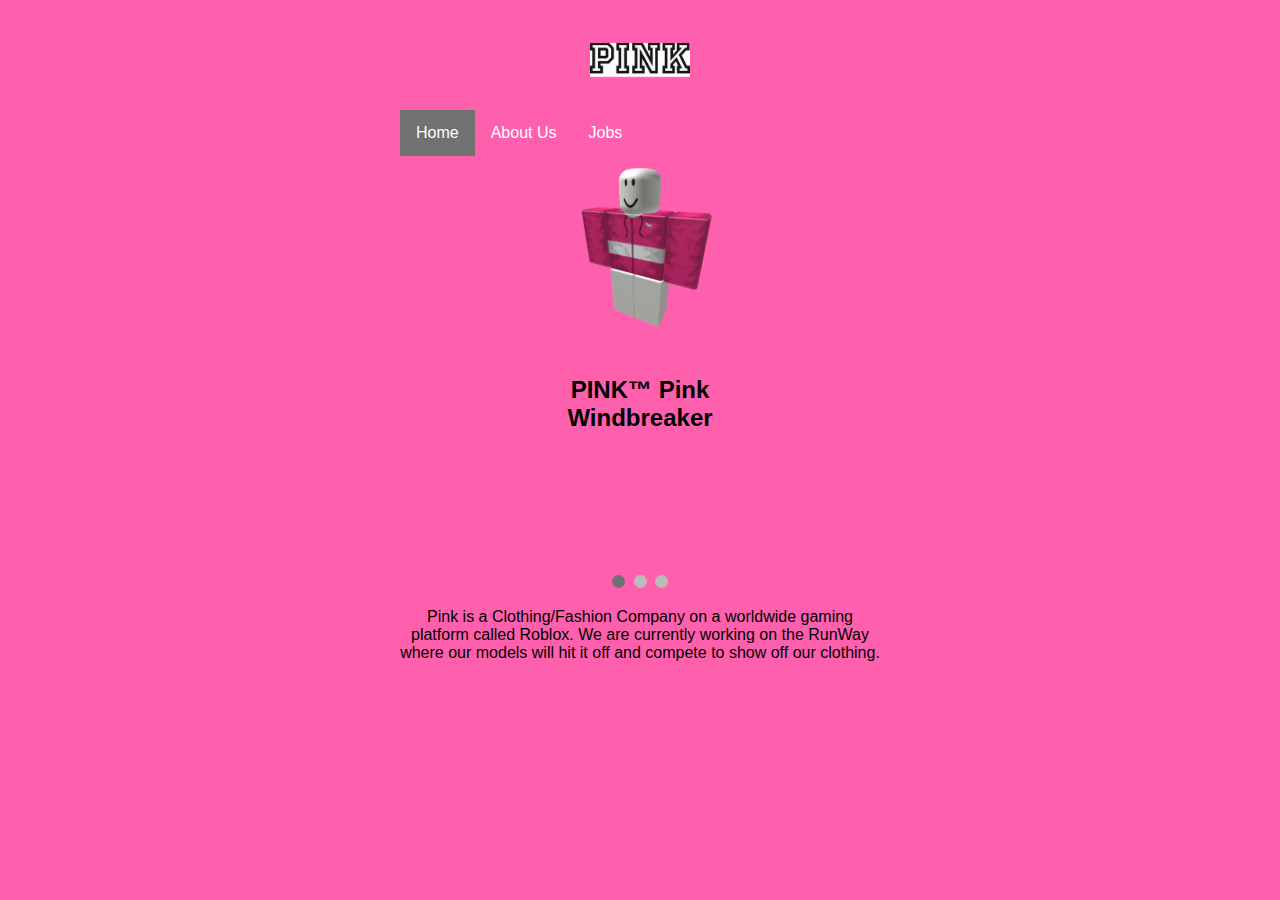
==== index.html @ 8c914c5c "Update index.html" ====
<html>
  <head>
   <link rel="stylesheet" type="text/css" href="main2.css">
    <meta name="viewport" content="width=device-width, initial-scale=1">

  </head>

<body>

<!--<div class="content">-->
<img class="logo" src="https://jdc20181.github.io/PinkFashions/Favicon.ico">
<ul>
 <li> <a Class="active" href="index.html">Home</a></li>
 <li> <a  href="ourstory.html">About Us</a> </li>
 <li> <a  href="jobs.html">Jobs</a></li>
 
</ul>

 
<div class="slideshow-container">

<div class="mySlides fade image">
  <!--<div class="numbertext">1 / 3</div>-->
  <img src="https://jdc20181.github.io/PinkFashions/Pics/Pink_Windbreaker.png" >
  <h2>PINK™ Pink Windbreaker</h2>

</div>

<div class="mySlides fade image">
  <!--<div class="numbertext">2 / 3</div>-->
  <img src="https://jdc20181.github.io/PinkFashions/Pics/Black_Windbreaker.png" >
  <h2>PINK™ Black Windbreaker</h2>

</div>

<div class="mySlides fade image">
 <!-- <div class="numbertext">3 / 3</div>-->
  <img src="https://jdc20181.github.io/PinkFashions/Pics/Yoga_BrandedPants.png" >
  <h2> PINK™ Banded  Yoga Pants </h2>
</div>

</div>
<br>

<div style="text-align:center">
  <span class="dot"></span> 
  <span class="dot"></span> 
  <span class="dot"></span> 
</div>

  
 

    <p>
    Pink is a Clothing/Fashion Company on a worldwide gaming platform called Roblox. We are currently working on the RunWay where our models will hit it off and compete to show off our clothing. 
  <p>
  <br>

<br>
    
<br>
  <br>
  <br>
  
 
 <!-- </div>-->
  
<script>
var slideIndex = 0;
showSlides();

function showSlides() {
    var i;
    var slides = document.getElementsByClassName("mySlides");
    var dots = document.getElementsByClassName("dot");
    for (i = 0; i < slides.length; i++) {
       slides[i].style.display = "none";  
    }
    slideIndex++;
    if (slideIndex> slides.length) {slideIndex = 1}    
    for (i = 0; i < dots.length; i++) {
        dots[i].className = dots[i].className.replace(" active", "");
    }
    slides[slideIndex-1].style.display = "block";  
    dots[slideIndex-1].className += " active";
    setTimeout(showSlides, 2000); // Change image every 2 seconds
}
</script>

</body>
</html>
---- main2.css ----
.logo{
   height:100px;
   width:100px;
       display: block;
    margin: auto;
}
.image { 
   position: relative; 
   /*width: 100%;  for IE 6 */
}

h2 { 
   position: absolute; 
   top: 200px; 
   left: 0; 
   width: 100%; 
}
footer{
    background-color:  #ff60ad;
     position: absolute;
    right: 0;
   bottom: 0;
   left: 0;
   padding: 1rem;
}
body {
    max-width: 500px;
    margin:auto;
    background-color:  #ff60ad; /*#1A5276!important;*/
    padding: 10px;
    Text-align:center;
    
}
ul {
    list-style-type: none;
    margin: 0;
    padding: 0;
    overflow: hidden;
    background-color:  #ff60ad;
}

li {
    float: left;
}

li a {
    display: block;
    color: white;
    text-align: center;
    padding: 14px 16px;
    text-decoration: none;
}

li a:hover:not(.active) {
    background-color: #ff60ad;
}

.active {
    background-color: #717171;
}
@media only screen and (max-device-width : 320px)
   .content {
    max-width: 250px;
    margin: auto;
    background: white;
    padding: 10px;
}
@media screen (max-width: 600px){
    ul.topnav ul.right, 
    ul.topnav li {float: none;}
}
* {box-sizing:border-box}
body {font-family: Verdana,sans-serif;}
.mySlides {display:none}

/* Slideshow container */
.slideshow-container {
  width: 200px;
  
    height:400px;
  /*position: relative;*/
  margin: auto;
}

/* Caption text */
.text {
  color: #f2f2f2;
  font-size: 15px;
  padding: 8px 12px;
  position: absolute;
  bottom: 8px;

  text-align: center;
}

/* Number text (1/3 etc) */
.numbertext {
  color: #f2f2f2;
  font-size: 12px;
  padding: 8px 12px;
  position: absolute;
  top: 0;
}

/* The dots/bullets/indicators */
.dot {
  height: 13px;
  width: 13px;
  margin: 0 2px;
  background-color: #bbb;
  border-radius: 50%;
  display: inline-block;
  transition: background-color 0.6s ease;
}

.active {
  background-color: #717171;
}

/* Fading animation */
.fade {
  -webkit-animation-name: fade;
  -webkit-animation-duration: 1.5s;
  animation-name: fade;
  animation-duration: 1.5s;
}

@-webkit-keyframes fade {
  from {opacity: .4} 
  to {opacity: 1}
}

@keyframes fade {
  from {opacity: .4} 
  to {opacity: 1}
}

/* On smaller screens, decrease text size */
@media only screen and (max-width: 300px) {
  .text {font-size: 11px}
}

    img {
    width: 100%;
    height: auto;
        max-height:250px;
}
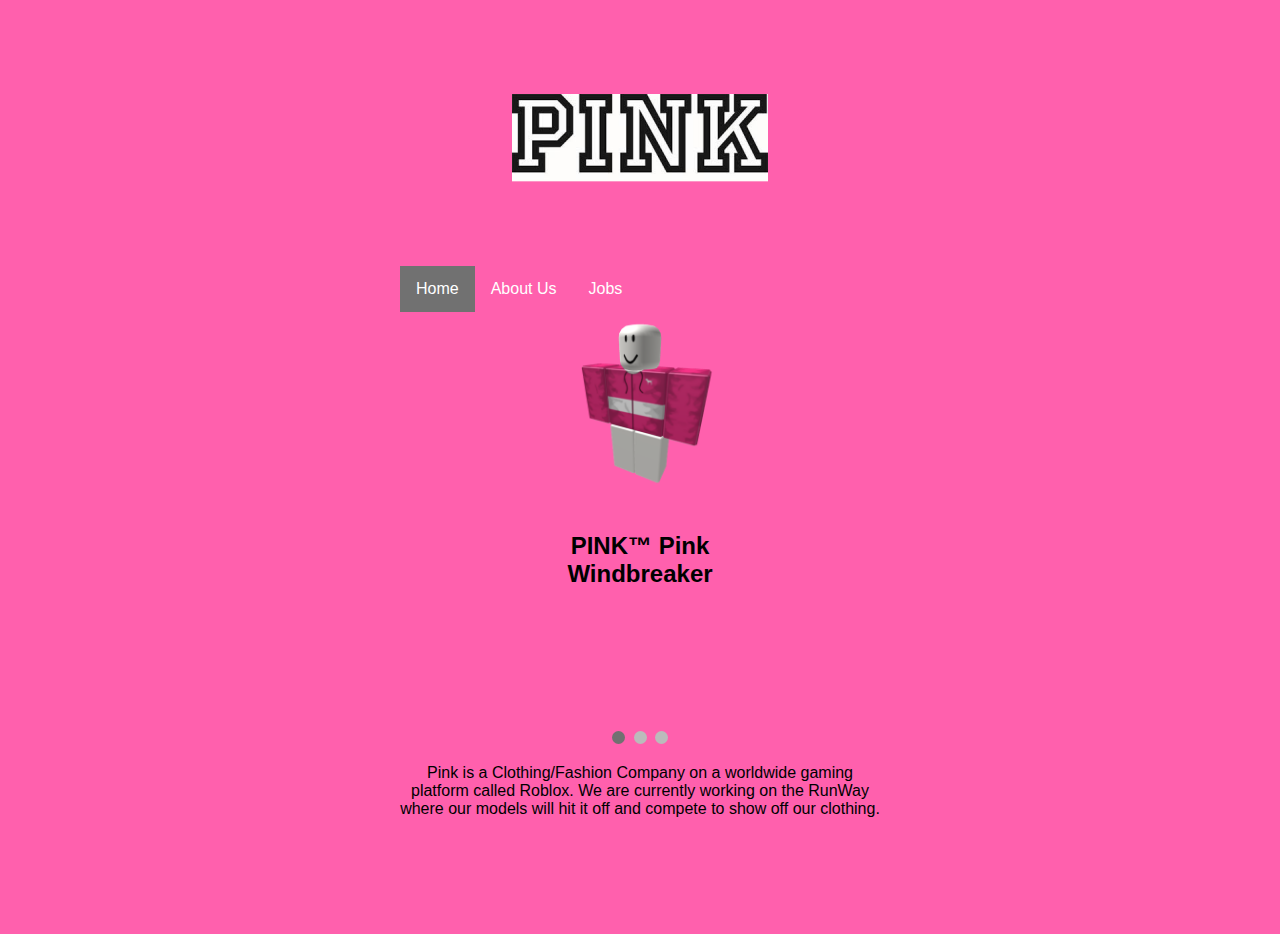
==== commit bd945d15: "Update index.html" ====
--- a/index.html
+++ b/index.html
@@ -21,21 +21,21 @@
 
 <div class="mySlides fade image">
   <!--<div class="numbertext">1 / 3</div>-->
-  <img src="https://jdc20181.github.io/PinkFashions/Pics/Pink_Windbreaker.png" >
+  <img class="img" src="https://jdc20181.github.io/PinkFashions/Pics/Pink_Windbreaker.png" >
   <h2>PINK™ Pink Windbreaker</h2>
 
 </div>
 
 <div class="mySlides fade image">
   <!--<div class="numbertext">2 / 3</div>-->
-  <img src="https://jdc20181.github.io/PinkFashions/Pics/Black_Windbreaker.png" >
+  <img class="img" src="https://jdc20181.github.io/PinkFashions/Pics/Black_Windbreaker.png" >
   <h2>PINK™ Black Windbreaker</h2>
 
 </div>
 
 <div class="mySlides fade image">
  <!-- <div class="numbertext">3 / 3</div>-->
-  <img src="https://jdc20181.github.io/PinkFashions/Pics/Yoga_BrandedPants.png" >
+  <img class="img" src="https://jdc20181.github.io/PinkFashions/Pics/Yoga_BrandedPants.png" >
   <h2> PINK™ Banded  Yoga Pants </h2>
 </div>
 
--- a/main2.css
+++ b/main2.css
@@ -1,8 +1,8 @@
 .logo{
-   height:100px;
-   width:100px;
+
        display: block;
     margin: auto;
+   background-color:#ff60ad;
 }
 .image { 
    position: relative; 
@@ -140,7 +140,7 @@
   .text {font-size: 11px}
 }
 
-    img {
+    .img {
     width: 100%;
     height: auto;
         max-height:250px;
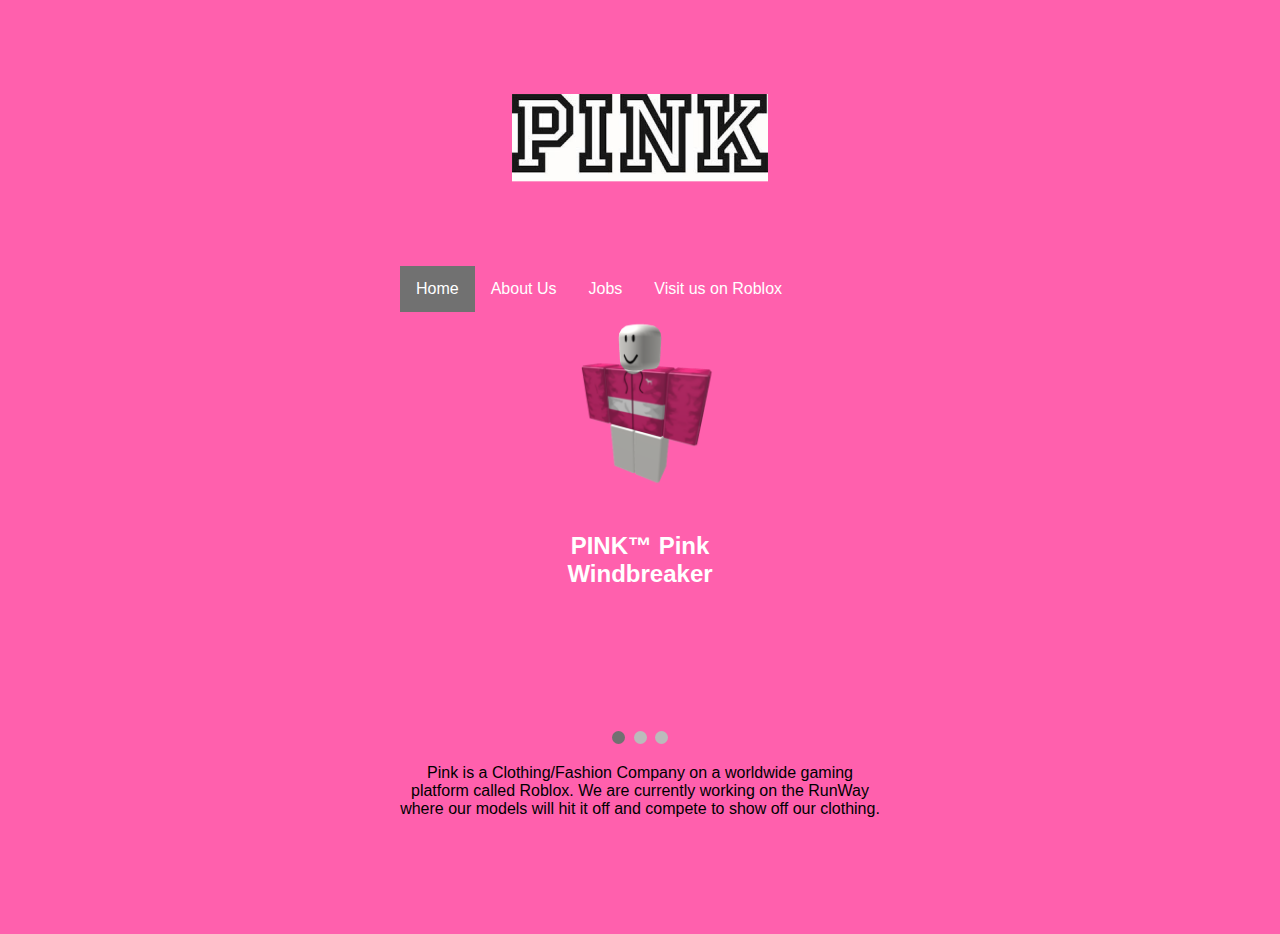
==== commit 69a8eda1: "Update index.html" ====
--- a/index.html
+++ b/index.html
@@ -13,7 +13,7 @@
  <li> <a Class="active" href="index.html">Home</a></li>
  <li> <a  href="ourstory.html">About Us</a> </li>
  <li> <a  href="jobs.html">Jobs</a></li>
- 
+  <li> <a href="Group.html">Visit us on Roblox </a>
 </ul>
 
  
--- a/main2.css
+++ b/main2.css
@@ -14,6 +14,7 @@
    top: 200px; 
    left: 0; 
    width: 100%; 
+       color:white;
 }
 footer{
     background-color:  #ff60ad;
@@ -144,4 +145,6 @@
     width: 100%;
     height: auto;
         max-height:250px;
+               display: block;
+    margin: auto;
 }
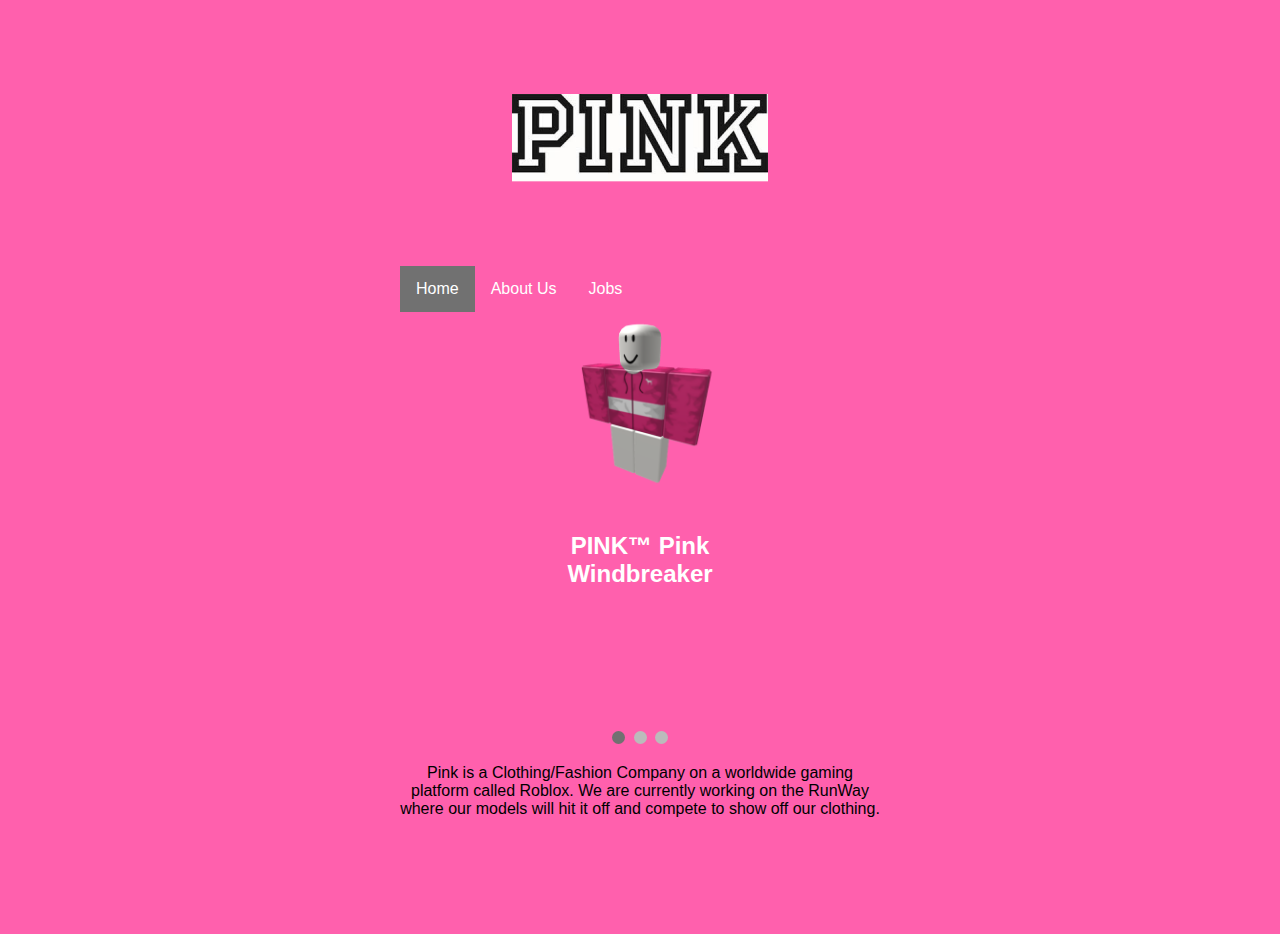
==== commit e91c90d3: "Update index.html" ====
--- a/index.html
+++ b/index.html
@@ -13,7 +13,7 @@
  <li> <a Class="active" href="index.html">Home</a></li>
  <li> <a  href="ourstory.html">About Us</a> </li>
  <li> <a  href="jobs.html">Jobs</a></li>
-  <li> <a href="Group.html">Visit us on Roblox </a>
+
 </ul>
 
  
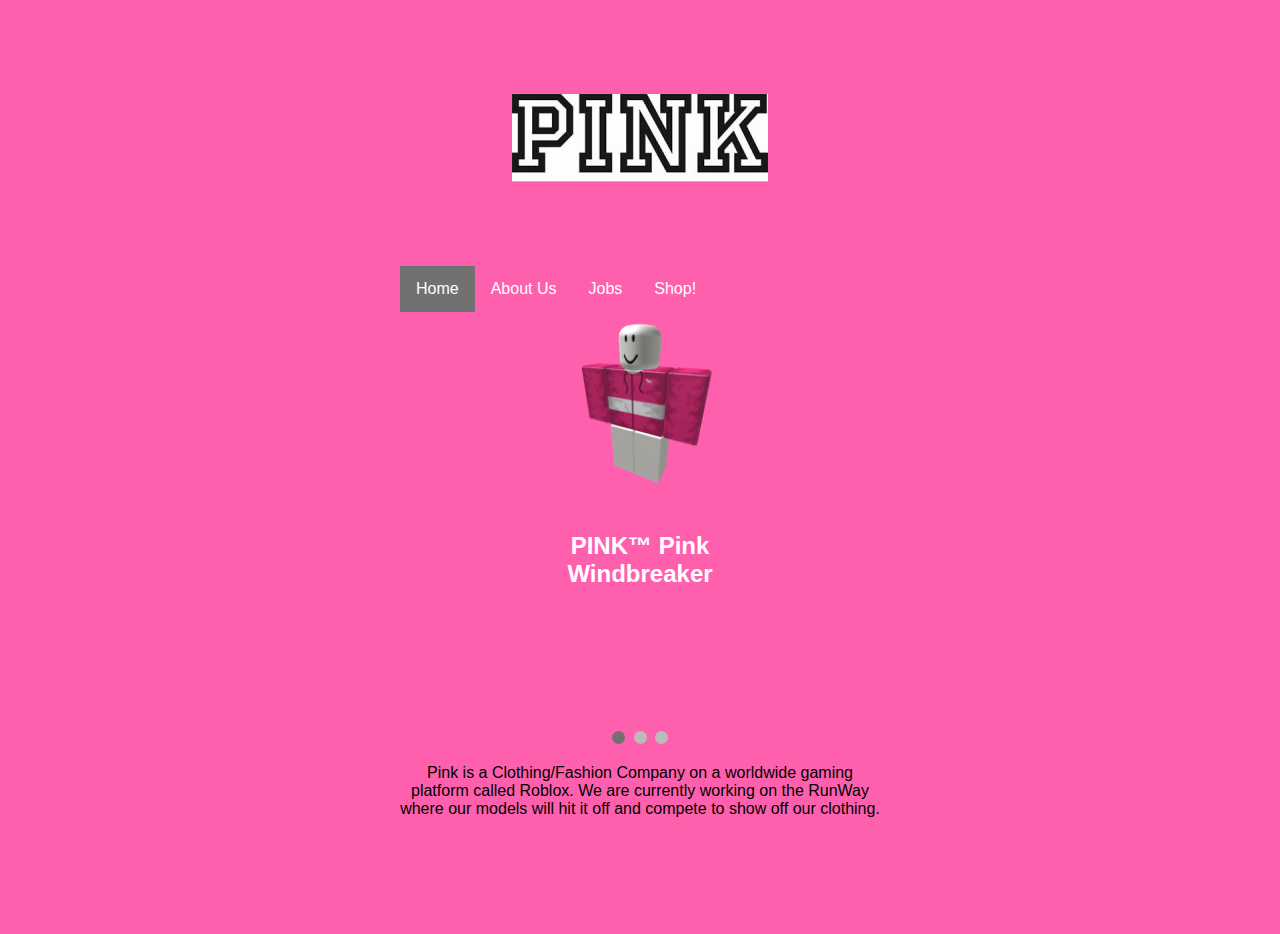
==== commit 29c3c21d: "Update index.html" ====
--- a/index.html
+++ b/index.html
@@ -13,7 +13,7 @@
  <li> <a Class="active" href="index.html">Home</a></li>
  <li> <a  href="ourstory.html">About Us</a> </li>
  <li> <a  href="jobs.html">Jobs</a></li>
-
+  <li> <a href="pinkshop.html">Shop!</a>
 </ul>
 
  
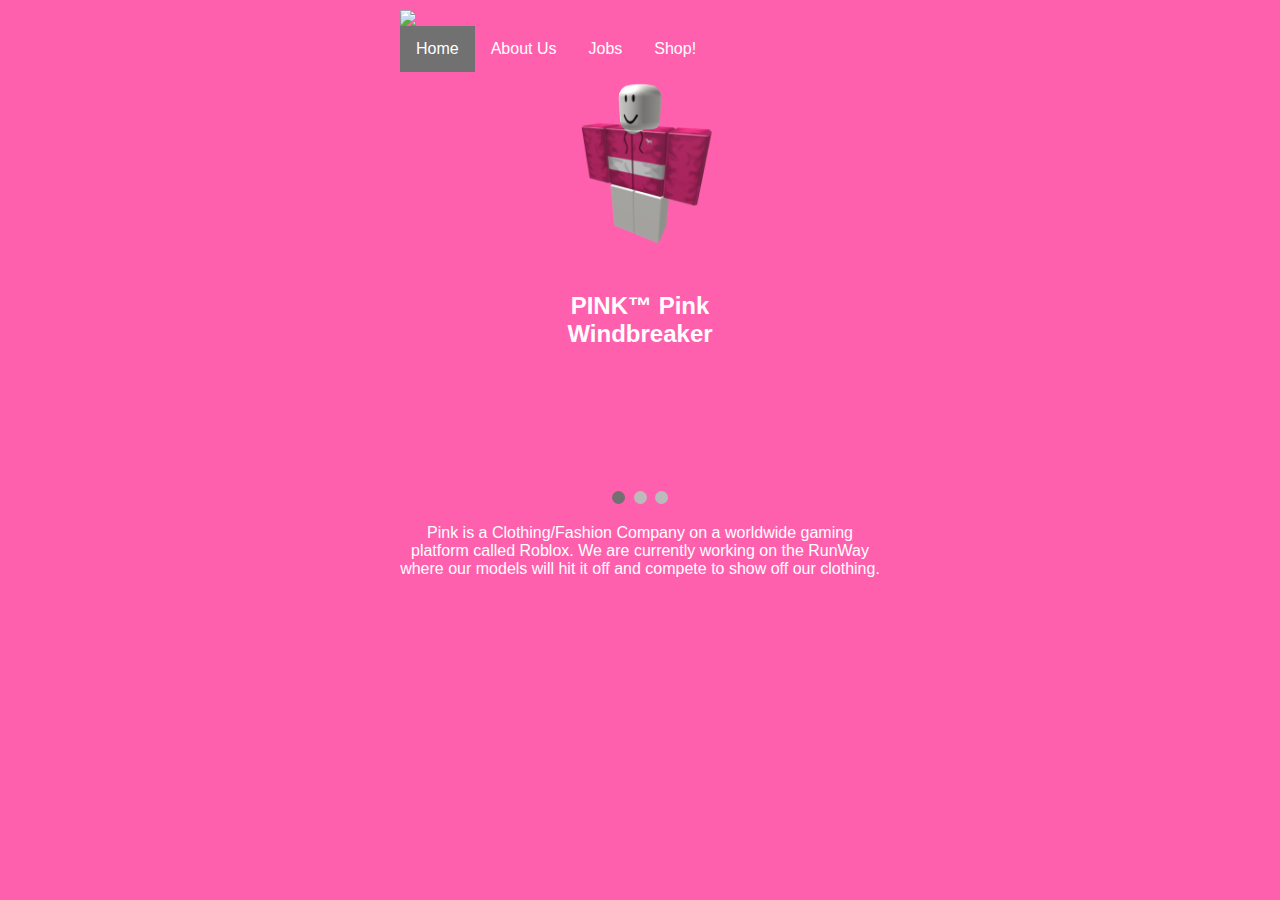
==== commit 28618352: "Update index.html" ====
--- a/index.html
+++ b/index.html
@@ -8,7 +8,7 @@
 <body>
 
 <!--<div class="content">-->
-<img class="logo" src="https://jdc20181.github.io/PinkFashions/Favicon.ico">
+<img class="logo" src="https://jdc20181.github.io/PinkFashions/New_logop.png">
 <ul>
  <li> <a Class="active" href="index.html">Home</a></li>
  <li> <a  href="ourstory.html">About Us</a> </li>
--- a/main2.css
+++ b/main2.css
@@ -30,6 +30,7 @@
     background-color:  #ff60ad; /*#1A5276!important;*/
     padding: 10px;
     Text-align:center;
+       color:white;
     
 }
 ul {
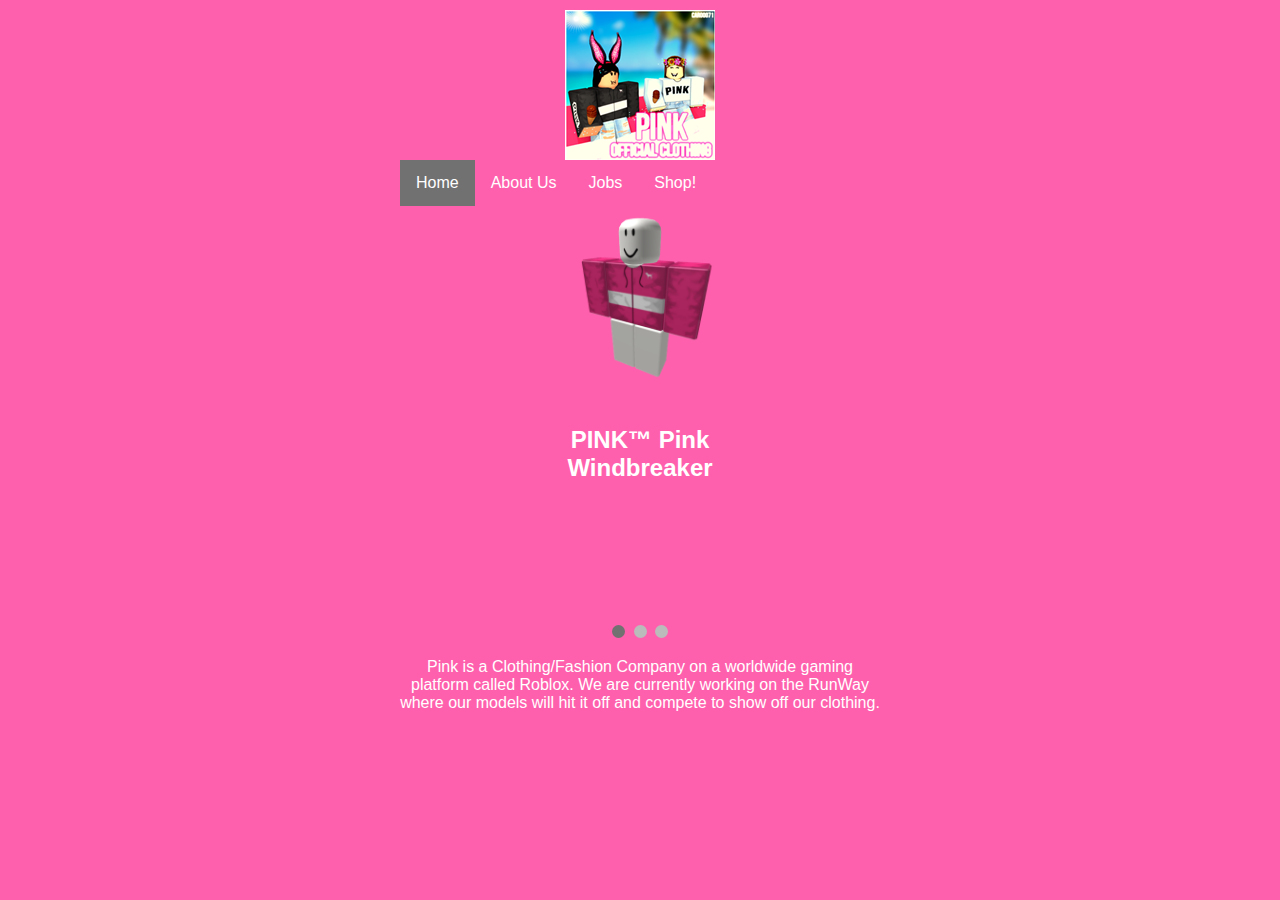
==== commit 39614b2b: "Update index.html" ====
--- a/index.html
+++ b/index.html
@@ -8,7 +8,7 @@
 <body>
 
 <!--<div class="content">-->
-<img class="logo" src="https://jdc20181.github.io/PinkFashions/New_logop.png">
+<img class="logo" src="https://jdc20181.github.io/PinkFashions/Pics/New_logop.png">
 <ul>
  <li> <a Class="active" href="index.html">Home</a></li>
  <li> <a  href="ourstory.html">About Us</a> </li>
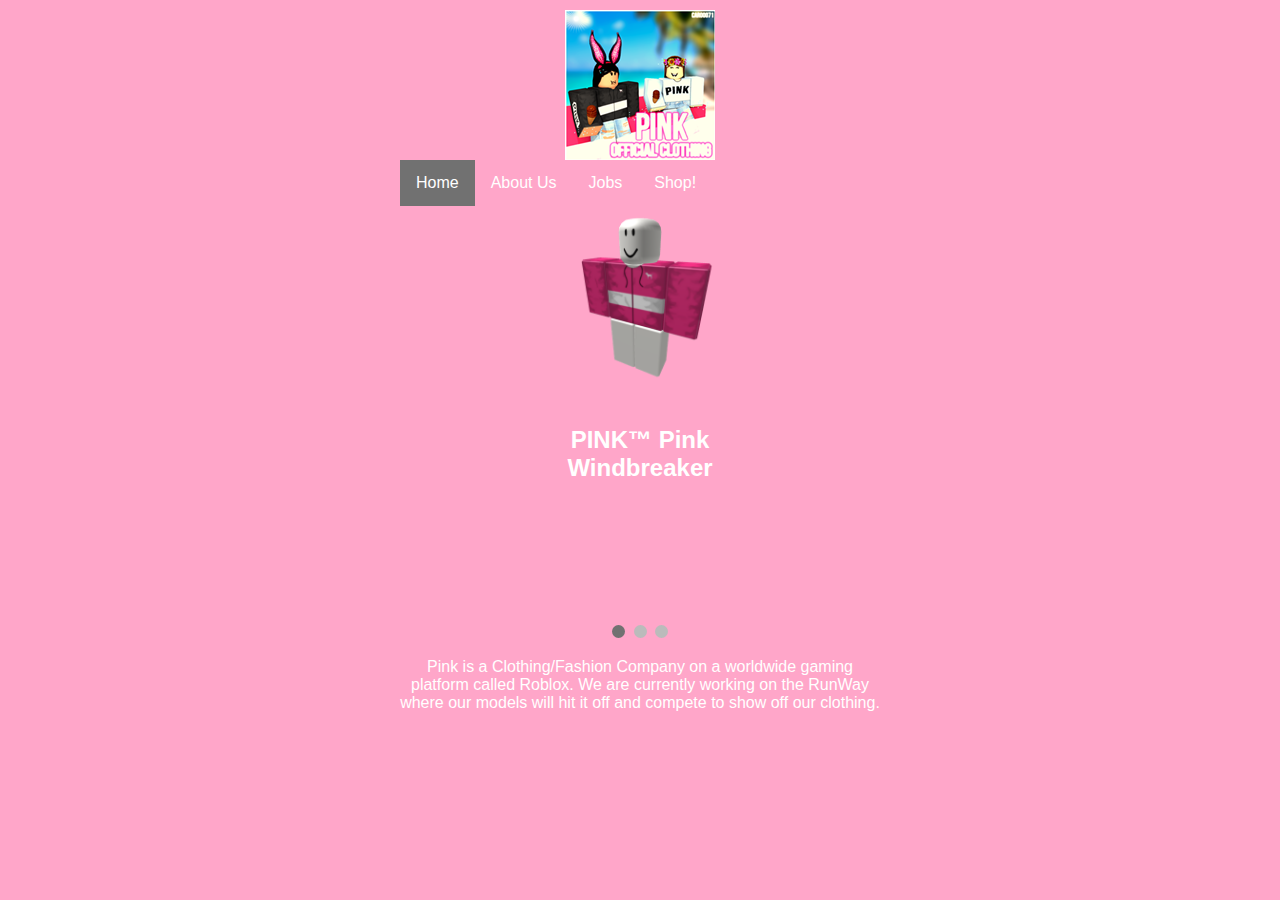
==== commit 5d5f3116: "Update index.html" ====
--- a/index.html
+++ b/index.html
@@ -6,6 +6,7 @@
   </head>
 
 <body>
+    <script src="https://widget.battleforthenet.com/widget.js" async></script>
 
 <!--<div class="content">-->
 <img class="logo" src="https://jdc20181.github.io/PinkFashions/Pics/New_logop.png">
--- a/main2.css
+++ b/main2.css
@@ -27,7 +27,7 @@
 body {
     max-width: 500px;
     margin:auto;
-    background-color:  #ff60ad; /*#1A5276!important;*/
+    background-color:  #FFA6C9;
     padding: 10px;
     Text-align:center;
        color:white;
@@ -38,7 +38,7 @@
     margin: 0;
     padding: 0;
     overflow: hidden;
-    background-color:  #ff60ad;
+    background-color:  #FFA6C9;
 }
 
 li {
@@ -54,7 +54,7 @@
 }
 
 li a:hover:not(.active) {
-    background-color: #ff60ad;
+    background-color: #FFA6C9;
 }
 
 .active {
